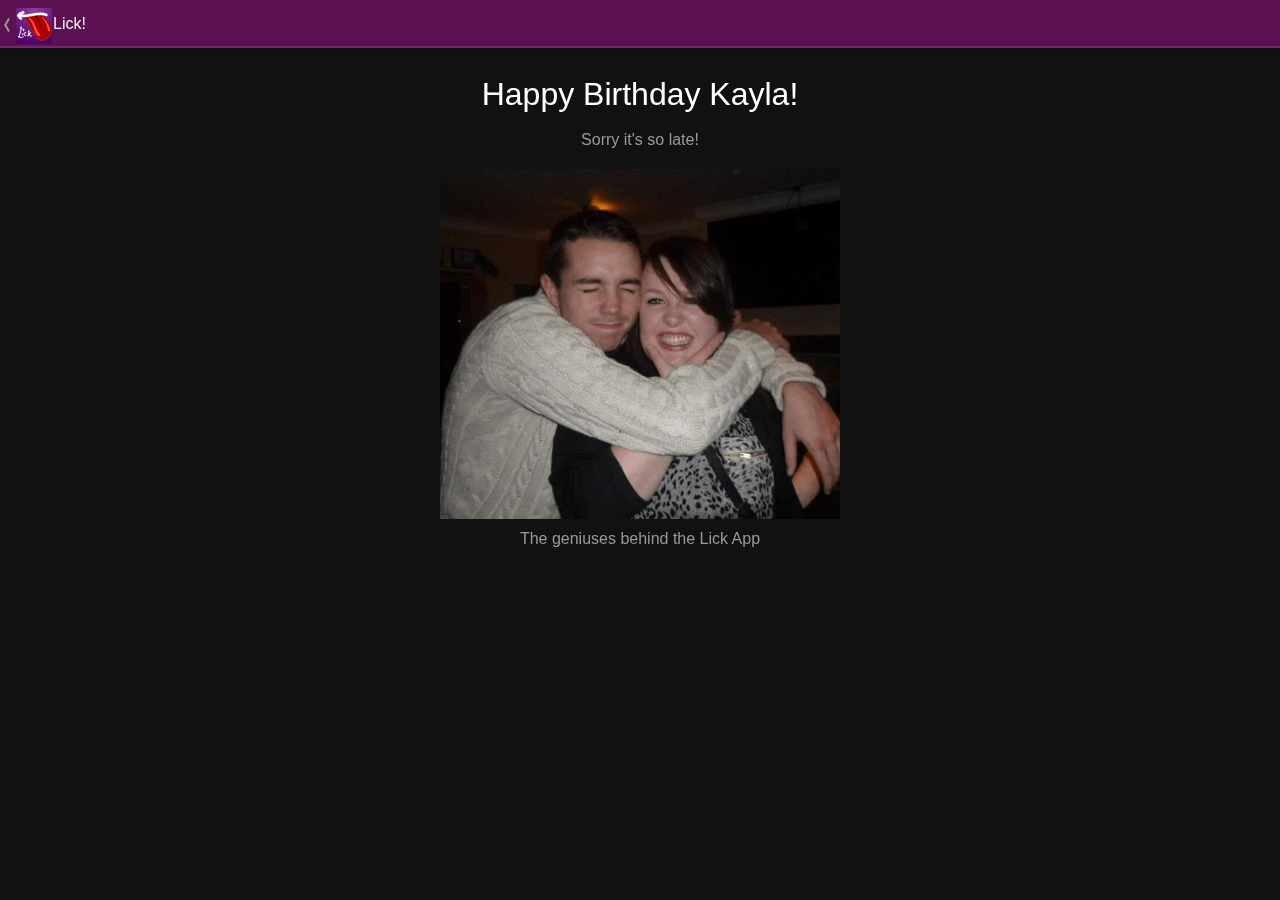
==== www/about.html @ b8319ca8 "Reset to Old Lick App" ====
<!DOCTYPE html>
<html>
<head>
  <meta charset="utf-8" />
  <meta name="format-detection" content="telephone=no" />
  <meta name="viewport" content="user-scalable=no, initial-scale=1, maximum-scale=1, minimum-scale=1, width=device-width" />
  
  <title>Play Lick App</title>

  <link rel="shortcut icon" href="favicon.png"/>

  <link rel="stylesheet" href="lib/css/base.css">
  <link rel="stylesheet" href="lib/css/action-bars.css">
  <link rel="stylesheet" href="lib/css/chevrons.css">
  <link rel="stylesheet" href="lib/css/tabs.css">
  <link rel="stylesheet" href="lib/css/content.css">
  <link rel="stylesheet" href="lib/css/buttons.css">
  <link rel="stylesheet" href="lib/css/forms.css">
  <link rel="stylesheet" href="lib/css/lists.css">
  <link rel="stylesheet" href="lib/css/spinners.css">
  <link rel="stylesheet" href="lib/css/icomoon.css">
  <link rel="stylesheet" href="lib/css/stack.css">
  <link rel="stylesheet" href="lib/css/sliders.css">

  <!-- For demo purposes only -->
  <style type="text/css">

  h1.intro {
    font-weight: 200;
    margin: 0.2em 0;
  }

  p {
    color: #999;
    margin-bottom: 1em;
  }

  .center-me {
    text-align: center;
  }
  </style>
</head>
<body ontouchstart="">

  <div class="page">
    <header class="action-bar fixed-top">
      <a href="index.html" class="app-icon action up">
        <i class="chevron"></i>
        <img src="lib/img/ico/apple-touch-icon-37-precomposed.png">
      </a>
      <h1 class="title">Lick!</h1>
    </header>

    <div class="content inset">
      <div align="center">
      <h1 class="intro">Happy Birthday Kayla!</h1>
      <p>Sorry it's so late!</p>
      <img width="400px" height="350px" src="lib/img/mat_kayla.png">
      <p>The geniuses behind the Lick App</p>
      <br>

      </div>
    </div>
  </div>

  <script src="lib/js/stack.js"></script>
  <script src="lib/js/action-bars.js"></script>
  <script src="lib/js/spinners.js"></script>
  <script src="lib/js/tabs.js"></script>
</body>
</html>
---- www/lib/css/base.css ----
/* Hard reset
-------------------------------------------------- */

html,
body,
div,
span,
iframe,
h1,
h2,
h3,
h4,
h5,
h6,
p,
blockquote,
pre,
a,
abbr,
acronym,
address,
big,
cite,
code,
del,
dfn,
em,
img,
ins,
kbd,
q,
s,
samp,
small,
strike,
strong,
sub,
sup,
tt,
var,
b,
u,
i,
center,
dl,
dt,
dd,
ol,
ul,
li,
fieldset,
form,
label,
legend,
table,
caption,
tbody,
tfoot,
thead,
tr,
th,
td,
article,
aside,
canvas,
details,
embed,
figure,
figcaption,
footer,
header,
hgroup,
menu,
nav,
output,
section,
summary,
time,
audio,
video {
  padding: 0;
  margin: 0;
  border: 0;
}

/* Prevents iOS text size adjust after orientation change, without disabling (Thanks to @necolas) */
html {
  -webkit-text-size-adjust: 100%;
      -ms-text-size-adjust: 100%;
  background-color: #000;
  padding-bottom: 1px;
}

/* Base styles
-------------------------------------------------- */

body {
  position: fixed;
  top: 0;
  right: 0;
  bottom: 0;
  left: 0;
  font: 16px/1.6 "Roboto", sans-serif;
  color: #fff;
  background-color: #000;
  -webkit-transform: translateZ(0px);
          transform: translateZ(0px);
}

/* Universal link styling */
a {
  color: #33B5E5;
  text-decoration: none;
  -webkit-tap-highlight-color: rgba(0, 0, 0, 0); /* Removes the dark touch outlines on links */
}

.selectable:active {
  background-color: rgba(51, 181, 229, 0.6);
}

.pull-right {
  float: right !important;
}
---- www/lib/css/action-bars.css ----
[class*="action-bar"] {
  position: absolute;
  right: 0;
  left: 0;
  z-index: 10;
  width: 100%;
  height: 48px;
  box-sizing: border-box;
}

.action-bar.fixed-top {
  top: 0;
}
.action-bar.fixed-bottom {
  bottom: 0;
}

.action-bar {
  border-bottom: 2px solid #7a2470;
  background-color: #5c1153;
  box-shadow: 0 2px 6px rgba(0,0,0,0.25);
}

.action-bar .title,
.action-bar .subtitle,
.action-bar .app-icon {
  float: left;
  display: inline-block;
}

.action-bar .title {
  display: inline-block;
  margin-left: 1px;
  font-weight: normal;
  color: #f0f0f0;
}

.action-bar h1.title {
  font-size: 16px;
  line-height: 48px;
}

.action-bar h2.title {
  font-size: 14px;
  line-height: 18px;
  padding: 8px 0 4px;
}

.action-bar .subtitle {
  color: #f3f3f3;
  font-size: 12px;
  font-weight: 200;
}

.action-bar .app-icon {
  position: relative;
  padding: 8px 0;
  margin-left: 16px;
  font-size: 24px;
  text-align: center;
  line-height: 24px;
}
.action-bar .app-icon.up {
  padding-left: 16px;
  margin-left: 0;
}

.action-bar .app-icon img {
  float: right;
}

ul.actions,
ul.actions li {
  display: inline-block;
}

ul.actions {
  list-style: none;
}

ul.actions.flex {
  width: 100%;
  display: -webkit-box;
  display:         box;
  -webkit-box-orient: horizontal;
          box-orient: horizontal;
}

ul.actions li {
  float: left;
}
ul.actions.flex > li {
  float: none;
  display: block;
  width: 100%;
  text-align: center;
}
ul.actions.flex > li.action-overflow {
  width: 48px;
  display: initial;
}

ul.actions li .action {
  width: 48px;
  height: 48px;
  box-sizing: border-box;
}

.action {
  display: inline-block;
  padding: 8px;
}
.action:active {
  background-color: rgba(51, 181, 229, 0.5);
  z-index: 1;
}

.action.page-action {
  position: relative;
}
.action.page-action:after {
  position: absolute;
  content: '';
  right: -1px;
  top: 12px;
  width: 1px;
  height: 24px;
  background-color: #333;
}

.action [class*="icon-"] {
  float: left;
  display: inline-block;
  width: 32px;
  height: 32px;
  line-height: 32px;
  font-size: 32px;
  color: #999;
  text-align: center;
}

.action .action-title {
  float: left;
  display: inline-block;
  margin: 0 25px 0 5px;
  height: 32px;
  color: #999;
  font-size: 11px;
  text-transform: uppercase;
  line-height: 32px;
  font-weight: bold;
}

.action-overflow {
  position: relative;
  -webkit-user-select: none;
     -moz-user-select: none;
}
.action-overflow-hidden {
  display: none !important;
}
.action-overflow-icon {
  cursor: pointer;
  padding: 21px 22px 20px 21px;
}
.action-overflow-icon i {
  position: relative;
  z-index: 0;
}
.action-overflow-icon i,
.action-overflow-icon i:before,
.action-overflow-icon i:after {
  display: block;
  width: 5px;
  height: 5px;
  background: #999;
}
.action-overflow-icon i:before,
.action-overflow-icon i:after {
  position: absolute;
  content: '';
  left: 0;
}
.action-overflow-icon i:before {
  top: -8px;
}
.action-overflow-icon i:after {
  top: 8px;
}
---- www/lib/css/chevrons.css ----
.chevron {
  position: absolute;
  display: block;
  height: 18px;
  left: 3px;
  -webkit-backface-visibility: hidden;
}

.chevron:before,
.chevron:after {
  position: relative;
  display: block;
  width: 8px;
  height: 2px;
  background-color: #999;
  content: '';
}

.chevron:before {
  top: 13px;
  -webkit-transform: rotate(-60deg);
          transform: rotate(-60deg);
}
.chevron:after {
  top: 17px;
  -webkit-transform: rotate(60deg);
          transform: rotate(60deg);
}
---- www/lib/css/tabs.css ----
.tab-fixed {
  position: absolute;
  right: 0;
  left: 0;
  z-index: 1;
  height: 48px;
  box-sizing: border-box;
  background-color: #333;
  -webkit-backface-visibility: hidden;
  display: block;
}

.action-bar ~ [class*="tab-"] {
  top: 48px;
}

.tab-fixed {
  height: 48px;
  box-shadow: 0 2px 6px rgba(0,0,0,0.25);
}

.tab-fixed ul.tab-inner,
.tab-scrollable ul.tab-inner {
  display: -webkit-box;
  display:         box;
  -webkit-box-orient: horizontal;
          box-orient: horizontal;
  list-style: none;
}

ul.tab-inner li a {
  display: block;
  font-size: 11px;
  color: #fff;
  text-transform: uppercase;
  text-overflow: ellipsis;
  overflow: hidden;
  box-sizing: border-box;
}

ul.tab-inner li:last-child a {
  border-right-width: 0;
}

.tab-fixed ul.tab-inner {
  width: 100%;
}

.tab-fixed ul.tab-inner li {
  whitespace: nowrap;
  overflow: hidden;
  text-align: center;
  -webkit-box-flex: 1;
     -moz-box-flex: 1;
          box-flex: 1;
}

.tab-fixed ul.tab-inner li:active {
  background-color: rgba(51, 181, 229, 0.6);
}

.tab-fixed ul.tab-inner li.active a {
  border-bottom: 5px solid #33b5e5;
}

.tab-fixed ul.tab-inner li a {
  position: relative;
  font-weight: bold;
  height: 48px;
  box-sizing: border-box;
  line-height: 52px;
}

/** 
 * Note: There seems to be a bug where a strange gap appears
 * between the tabs. This could only be visible on the desktop
 * version, but it's still annoying when testing. And it appears
 * to only happen on Chrome.
 */
.tab-fixed ul.tab-inner li a:after {
  position: absolute;
  content: '';
  width: 1px;
  height: 24px;
  top: 13px;
  right: 0;
  background-color: #424242;
}
.tab-fixed ul.tab-inner li:last-child a:after,
.tab-fixed ul.tab-inner li:active a:after {
  background-color: transparent;
}

[class|="tab"] ul.tab-inner li a [class*="icon-"],
[class|=" tab"] ul.tab-inner li a [class*="icon-"] {
  font-size: 28px;
  line-height: 48px;
}

.tab-slider {
  position: absolute;
  top: 0;
  right: 0;
  bottom: 0;
  left: 0;
}
.tab-item {
  position: absolute;
  display: none;
  width: 100%;
  top: 0;
  bottom: 0;
  -webkit-transition: -webkit-transform 0.1s ease-out;
          transition:         transform 0.1s ease-out;
}

.tab-item.active,
.tab-item.in-transition {
  display: inline-block;
}

/**
 * Scrollable Tabs
 * The lines from here are still on the works.
 */
.tab-scrollable {
  z-index: 9;
  top: 48px;
  height: 32px;
  background-color: #424242;
  overflow: hidden;
  white-space: nowrap;
  position: relative;
}

.tab-scrollable:before,
.tab-scrollable:after {
  content: '';
  position: absolute;
  width: 60px;
  height: 32px;
  top: 0;
}

.tab-scrollable:before {
  left: 0;
  background: -webkit-gradient(linear, left top, right top, color-stop(0%,rgba(0,0,0,0.)), color-stop(100%,rgba(0,0,0,0)));
  background: -webkit-linear-gradient(left,  rgba(0,0,0,0.2) 0%,rgba(0,0,0,0) 100%);
  background: linear-gradient(to right,  rgba(0,0,0,0.2) 0%,rgba(0,0,0,0) 100%);
}
.tab-scrollable:after {
  right: 0;
  background: -webkit-gradient(linear, left top, right top, color-stop(0%,rgba(0,0,0,0)), color-stop(100%,rgba(0,0,0,0.2)));
  background: -webkit-linear-gradient(left,  rgba(0,0,0,0) 0%,rgba(0,0,0,0.2) 100%);
  background: linear-gradient(to right,  rgba(0,0,0,0) 0%,rgba(0,0,0,0.2) 100%);
}

.tab-scrollable ul.tab-inner {
  height: 32px;
}

.tab-scrollable ul.tab-inner li {
  display: inline-block;
}

.tab-scrollable ul.tab-inner li a {
  padding: 10px 30px 9px;
  color: #999;
}
.tab-scrollable ul.tab-inner li.active a,
.tab-scrollable ul.tab-inner li:active a  {
  color: #fff;
}
---- www/lib/css/content.css ----
.page {
  position: fixed;
  top: 0;
  right: 0;
  bottom: 0;
  left: 0;
  width: 100%;
  box-sizing: border-box;
  -webkit-transition-property: top, bottom;
          transition-property: top, bottom;
  -webkit-transition-duration: .2s, .2s;
          transition-duration: .2s, .2s;
  -webkit-transition-timing-function: linear, linear;
          transition-timing-function: linear, linear;
  -webkit-overflow-scrolling: touch;
  -webkit-backface-visibility: hidden;
}

/* Wrapper to be used around all content not in .action-bar and .tab */
.content {
  position: absolute;
  top: 0;
  right: 0;
  bottom: 0;
  left: 0;
  overflow: auto;
  overflow-x: hidden; /* Not sure if this is really required here */
  background-color: #111;
  color: #fff;
  box-sizing: border-box;
  width: 100%;
}

/* Hack to force all relatively and absolutely positioned elements still render while scrolling
   Note: This is a bug for "-webkit-overflow-scrolling: touch" */
.content > * {
  -webkit-transform: translateZ(0px);
          transform: translateZ(0px);
}

.action-bar + .tab-fixed + .content,
.action-bar + .tab-fixed + .action-bar + .content {
  top: 96px;
}

.action-bar ~ .content,
.tab-fixed ~ .content  {
  top: 48px;
}

.action-bar.fixed-bottom ~ .content {
  bottom: 48px;
}

.inset {
  padding: 15px;
}

.flex {
  width: 100%;
  display: -webkit-box;
  display: -moz-box;
  display: box;
  -webkit-box-orient: horizontal;
          box-orient: horizontal;
}

.flex > * {
  -webkit-box-flex: 1;
          box-flex: 1;
}
---- www/lib/css/buttons.css ----
[class*="btn"] {
  font-family: Roboto, sans-serif;
  border: none;
  padding: 11px 36px 10px;
  background: #474747;
  border-radius: 2px;
  -webkit-box-shadow: inset 0 1px 0 rgba(255,255,255,0.5), 0 2px 3px rgba(0,0,0,0.5);
     -moz-box-shadow: inset 0 1px 0 rgba(255,255,255,0.5), 0 2px 3px rgba(0,0,0,0.5);
          box-shadow: inset 0 1px 0 rgba(255,255,255,0.5), 0 2px 3px rgba(0,0,0,0.5);
  color: #fff;
  font-weight: 200;
  font-size: 16px;
  line-height: 14px;
  -webkit-box-sizing: border-box;
  box-sizing: border-box;
  margin-bottom: 10px;
  vertical-align: middle;
  width: 300px;
}

[class*="btn"]:hover,
[class*="btn"].hover,
[class*="btn"]:focus,
[class*="btn"].focused {
  outline: none;
  background: #660066;
  -webkit-box-shadow: inset 0 0 1px 2pt #491B50, 0 2px 3px rgba(0,0,0,0.5);
     -moz-box-shadow: inset 0 0 1px 2pt #491B50, 0 2px 3px rgba(0,0,0,0.5);
          box-shadow: inset 0 0 1px 2pt #491B50, 0 2px 3px rgba(0,0,0,0.5);
}

[class*="btn"]:active,
[class*="btn"].active {
  background: #B200B2;
  -webkit-box-shadow: inset 0 1px 0 #FF99FF, 0 2px 3px #FF99FF, 0 0 2px 2pt #FF99FF;
     -moz-box-shadow: inset 0 1px 0 #FF99FF, 0 2px 3px #FF99FF, 0 0 2px 2pt #FF99FF;
          box-shadow: inset 0 1px 0 #FF99FF, 0 2px 3px #FF99FF, 0 0 2px 2pt #FF99FF;
  border: none;
  padding: 11px 36px 10px;
}

[class*="btn"]:disabled,
[class*="btn"].disabled,
.btn[disabled],
.btn-small[disabled] {
  opacity: 0.3;
}

[class*="btn"] + [class*="btn"] {
  margin-left: 3px;
}

.btn-small {
  font-size: 12px;
}

.btn-block {
  width: 100%;
}

.btn-block + .btn-block {
  margin-left: 0;
}
---- www/lib/css/forms.css ----
form {
  width: 100%;
  box-sizing: border-box;
}

input,
select,
textarea {
  font-family: Roboto, sans-serif;
  font-weight: normal;
}

input[type="password"].input-text {
  font-family: monospace;
}

.input-text {
  display: block;
  outline: none;
  border: none;
  border-bottom: 1px solid #333;
  background: transparent;
  color: #fff;
  width: 100%;
  height: 48px;
  padding: 10px 5px 0;
  margin: 0 0 8px 0;
  font-size: 14px;
  box-sizing: border-box;
  -webkit-transition: border ease-out 0.2s;
     -moz-transition: border ease-out 0.2s;
  -webkit-tap-highlight-color: rgba(0, 0, 0, 0);
  vertical-align: middle;
}

.input-text:focus {
  border-bottom: 1px solid #037ea7;
}

legend,
label {
  display: block;
  width: 100%;
  border-bottom: 2px solid #595959;
  line-height: 18px;
  font-size: 11px;
  font-weight: bold;
  text-transform: uppercase;
  padding: 5px 5px 3px;
  margin-top: 10px;
  color: #ccc;
  box-sizing: border-box;
}

.form-actions {
  margin-top: 20px;
}

[class*="flex"].input-text + [class*="flex"].input-text {
  margin-left: 10px;
}

/* Flexible form */
.form-flex {
  width: 100%;
}

.form-flex .flex-group {
  margin: 0;
  display: -webkit-box;
  display:         box;
  -webkit-box-orient: horizontal;
          box-orient: horizontal;
}
.form-flex .flex-group .flex1 {
  -webkit-box-flex: 1;
          box-flex: 1;
}
.form-flex .flex-group .flex2 {
  -webkit-box-flex: 2;
          box-flex: 2;
}
.form-flex .flex-group .flex3 {
  -webkit-box-flex: 3;
          box-flex: 3;
}

.flex-group > :nth-child(n) {
  margin-left: 10px;
}
.flex-group > :first-child {
  margin-left: 0;
}


/* To make the form elements look pretty on desktop */
@media (min-width: 768px) {
  
  .input-text {
    margin: 0;
    padding: 18px 5px 10px;
  }
  
}
---- www/lib/css/lists.css ----
.list {
  display: block;
  list-style: none;
}

.list > li {
  border-top: 1px solid #424242;
  line-height: 38px;
  padding: 5px;
  box-sizing: border-box;
  color: #fff;
}

.list > li.list-divider {
  border-top: none;
  border-bottom: 2px solid #595959;
  line-height: 18px;
  font-size: 11px;
  font-weight: bold;
  text-transform: uppercase;
  padding: 5px 5px 3px;
  margin-top: 5px;
  color: #ccc;
}

.list-divider + li {
  border-top: none;
}

.list > li > a {
  display: block;
  color: inherit;
}

.list-item-single-line,
.list-item-two-lines h3,
.list-item-two-lines p {
  white-space: nowrap;
  overflow: hidden;
  text-overflow: ellipsis;
}

.list-item-single-line {
  height: 48px;
  font-size: 14px;
}

.list-item-two-lines {
  height: 64px;
}
.list-item-two-lines h3 {
  font-size: 16px;
  font-weight: normal;
  line-height: 40px;
  height: 32px;
}
.list-item-two-lines p {
  font-size: 12px;
  line-height: 12px;
  text-overflow: ellipsis;
  color: #bbb;
  height: 16px;
}

.list-item-multi-line h3 {
  font-size: 16px;
  font-weight: normal;
  line-height: 40px;
  height: 32px;
  color: #fff;
}
.list-item-multi-line p {
  font-size: 12px;
  line-height: 1.2em;
  color: #bbb;
  padding-bottom: 8px;
}
---- www/lib/css/spinners.css ----
.form-spinner .toggle-spinner {
  position: relative;
  display: block;
  height: 48px;
  box-sizing: border-box;
  vertical-align: middle;
  font-size: 14px;
  text-transform: uppercase;
  text-align: right;
  padding: 14px 20px 6px 40px;
  border-bottom: 1px solid #333;
  color: #f2f2f2;
  outline: none;
}
.form-spinner .toggle-spinner:after {
  content: '';
  position: absolute;
  right: 0;
  width: 0;
  height: 0;
  top: 36px;
  margin-left: -4px;
  border-right: 12px solid rgba(0, 0, 0, 0);
  border-top: 12px solid #777;
  -webkit-transform: rotate(180deg);
          transform: rotate(180deg);
}

.spinner {
  position: absolute;
  display: none;
  z-index: 0;
  padding: 0;
  list-style: none;
  line-height: 1.1;
  background-color: #222;
  background-clip: border-box;
  border-radius: 2px;
  box-shadow: 0 0 10px rgba(0, 0, 0, 0.6);
  opacity: 0;
  -webkit-transition: all ease-out .1s;
          transition: all ease-out .1s;
  -webkit-transform: scale(.8, .8) translateY(-20px);
          transform: scale(.8, .8) translateY(-20px);
}

.spinner li {
  margin: 0;
  float: left;
  width: 100%;
  border-bottom: 1px solid #333;
  text-align: left;
}
.spinner li:first-child {
  border-top-left-radius: 2px;
  border-top-right-radius: 2px;
}
.spinner li:last-child {
  border-bottom: none;
  border-bottom-left-radius: 2px;
  border-bottom-right-radius: 2px;
}
.spinner li:hover,
.spinner li:active {
  background-color: rgba(51, 181, 229, 0.6);
}
.spinner li a {
  float: left;
  display: block;
  padding: 17px 15px 16px;
  white-space: nowrap;
  width: 200px;
  box-sizing: border-box;
  color: #f0f0f0 !important;
  font-weight: normal;
}

.action-bar .spinner {
  -webkit-transform-origin-x: 50%;
          transform-origin-x: 50%;
}
.action-bar.fixed-top .spinner {
  -webkit-transform-origin-y: 0px;
          transform-origin-y: 0px;
}
.action-bar.fixed-bottom .spinner {
  -webkit-transform-origin-y: 100%;
          transform-origin-y: 100%;
}

.action-bar.fixed-top .spinner,
.action-bar.fixed-top .spinner.active {
  top: 48px;
}
.action-bar.fixed-bottom .spinner,
.action-bar.fixed-bottom .spinner.active {
  bottom: 48px;
}

.spinner.active,
.action-bar.fixed-top .spinner.active,
.action-bar.fixed-bottom .spinner.active {
  opacity: 1;
  z-index: 99;
  -webkit-transform: scale(1, 1) translateY(0);
          transform: scale(1, 1) translateY(0);
}

.action-overflow .spinner {
  right: 10px;
}

.form-spinner {
  position: relative;
  margin-left: 10px;
  min-width: 100px;
}

.form-spinner .spinner {
  right: 0;
}
---- www/lib/css/icomoon.css ----
@font-face {
	font-family: 'icomoon';
	src:url('../fonts/icomoon.eot');
	src:url('../fonts/icomoon.eot?#iefix') format('embedded-opentype'),
		url('../fonts/icomoon.woff') format('woff'),
		url('../fonts/icomoon.ttf') format('truetype'),
		url('../fonts/icomoon.svg#icomoon') format('svg');
	font-weight: normal;
	font-style: normal;
}

/* Use the following CSS code if you want to use data attributes for inserting your icons */
[data-icon]:before {
	font-family: 'icomoon';
	content: attr(data-icon);
	speak: none;
	font-weight: normal;
	font-variant: normal;
	text-transform: none;
	line-height: 1;
	-webkit-font-smoothing: antialiased;
}

/* Use the following CSS code if you want to have a class per icon */
/*
Instead of a list of all class selectors,
you can use the generic selector below, but it's slower:
[class*="icon-"] {
*/
.icon-back, .icon-accept, .icon-cancel, .icon-chevron-up, .icon-chevron-down, .icon-forward, .icon-chevron-right, .icon-chevron-left, .icon-refresh, .icon-information, .icon-help, .icon-search, .icon-settings, .icon-vote-down, .icon-heart, .icon-star-half, .icon-vote-up, .icon-star-full, .icon-star-empty, .icon-cloud, .icon-folder, .icon-calendar, .icon-tags, .icon-add-tag, .icon-sort-by-size, .icon-grid, .icon-view-as-list, .icon-attachment, .icon-new-image, .icon-new-event, .icon-new-attachment, .icon-new-message, .icon-new, .icon-merge, .icon-import-export, .icon-calendar-event, .icon-mail, .icon-edit, .icon-trash, .icon-cut, .icon-copy, .icon-backspace, .icon-clipboard, .icon-image, .icon-read, .icon-remove, .icon-save, .icon-select-all, .icon-split, .icon-undo, .icon-unread, .icon-add-group, .icon-add-person, .icon-cc-bcc, .icon-chat, .icon-forward-2, .icon-slideshow, .icon-rotate-right, .icon-rotate-left, .icon-globe, .icon-crop, .icon-location-marker, .icon-map, .icon-direction, .icon-share, .icon-send, .icon-reply-all, .icon-reply, .icon-person, .icon-group, .icon-add-to-queue, .icon-download, .icon-fast-forward, .icon-full-screen, .icon-pin, .icon-next, .icon-pause, .icon-pause-2, .icon-play, .icon-play-2, .icon-previous, .icon-repeat, .icon-replay, .icon-return-from-full-screen, .icon-brightness-high, .icon-brightness-auto, .icon-bluetooth-searching, .icon-bluetooth-connected, .icon-bluetooth, .icon-brightness, .icon-battery, .icon-add-alarm, .icon-alarm, .icon-key, .icon-upload, .icon-stop, .icon-shuffle, .icon-rewind, .icon-brightness-medium, .icon-call, .icon-camera, .icon-dashboard, .icon-dial, .icon-hang-up, .icon-power-auto, .icon-power-none, .icon-power, .icon-location-target, .icon-location-off, .icon-location-searching, .icon-microphone, .icon-microphone-off, .icon-clock, .icon-camera-video-rotate, .icon-camera-rotate, .icon-storage, .icon-locked, .icon-storage-sd, .icon-screen-lock-portrait, .icon-screen-rotate, .icon-screen-lock-landscape, .icon-call-volume, .icon-unlocked, .icon-new-account, .icon-signal, .icon-signal-2, .icon-usb, .icon-mouse, .icon-smartphone, .icon-fries, .icon-video, .icon-volume-off, .icon-volume-adjust, .icon-airplane, .icon-airplane-2, .icon-alert, .icon-alert-2, .icon-laptop, .icon-desktop, .icon-joystick, .icon-headphones, .icon-headphones-mic, .icon-keyboard {
	font-family: 'icomoon';
	speak: none;
	font-style: normal;
	font-weight: normal;
	font-variant: normal;
	text-transform: none;
	line-height: 1;
	-webkit-font-smoothing: antialiased;
}
.icon-back:before {
	content: "\e001";
}
.icon-accept:before {
	content: "\e002";
}
.icon-cancel:before {
	content: "\e003";
}
.icon-chevron-up:before {
	content: "\e004";
}
.icon-chevron-down:before {
	content: "\e005";
}
.icon-forward:before {
	content: "\e006";
}
.icon-chevron-right:before {
	content: "\e007";
}
.icon-chevron-left:before {
	content: "\e008";
}
.icon-refresh:before {
	content: "\e009";
}
.icon-information:before {
	content: "\e010";
}
.icon-help:before {
	content: "\e011";
}
.icon-search:before {
	content: "\e012";
}
.icon-settings:before {
	content: "\e013";
}
.icon-vote-down:before {
	content: "\e020";
}
.icon-heart:before {
	content: "\e021";
}
.icon-star-half:before {
	content: "\e023";
}
.icon-vote-up:before {
	content: "\e022";
}
.icon-star-full:before {
	content: "\e024";
}
.icon-star-empty:before {
	content: "\e025";
}
.icon-cloud:before {
	content: "\e030";
}
.icon-folder:before {
	content: "\e031";
}
.icon-calendar:before {
	content: "\e032";
}
.icon-tags:before {
	content: "\e033";
}
.icon-add-tag:before {
	content: "\e034";
}
.icon-sort-by-size:before {
	content: "\e035";
}
.icon-grid:before {
	content: "\e036";
}
.icon-view-as-list:before {
	content: "\e037";
}
.icon-attachment:before {
	content: "\e040";
}
.icon-new-image:before {
	content: "\e04e";
}
.icon-new-event:before {
	content: "\e04d";
}
.icon-new-attachment:before {
	content: "\e04b";
}
.icon-new-message:before {
	content: "\e04c";
}
.icon-new:before {
	content: "\e04a";
}
.icon-merge:before {
	content: "\e049";
}
.icon-import-export:before {
	content: "\e048";
}
.icon-calendar-event:before {
	content: "\e047";
}
.icon-mail:before {
	content: "\e046";
}
.icon-edit:before {
	content: "\e045";
}
.icon-trash:before {
	content: "\e044";
}
.icon-cut:before {
	content: "\e043";
}
.icon-copy:before {
	content: "\e042";
}
.icon-backspace:before {
	content: "\e041";
}
.icon-clipboard:before {
	content: "\e04f";
}
.icon-image:before {
	content: "\e050";
}
.icon-read:before {
	content: "\e051";
}
.icon-remove:before {
	content: "\e052";
}
.icon-save:before {
	content: "\e053";
}
.icon-select-all:before {
	content: "\e054";
}
.icon-split:before {
	content: "\e055";
}
.icon-undo:before {
	content: "\e056";
}
.icon-unread:before {
	content: "\e057";
}
.icon-add-group:before {
	content: "\e060";
}
.icon-add-person:before {
	content: "\e061";
}
.icon-cc-bcc:before {
	content: "\e062";
}
.icon-chat:before {
	content: "\e063";
}
.icon-forward-2:before {
	content: "\e064";
}
.icon-slideshow:before {
	content: "\e083";
}
.icon-rotate-right:before {
	content: "\e082";
}
.icon-rotate-left:before {
	content: "\e081";
}
.icon-globe:before {
	content: "\e073";
}
.icon-crop:before {
	content: "\e080";
}
.icon-location-marker:before {
	content: "\e072";
}
.icon-map:before {
	content: "\e071";
}
.icon-direction:before {
	content: "\e070";
}
.icon-share:before {
	content: "\e06a";
}
.icon-send:before {
	content: "\e069";
}
.icon-reply-all:before {
	content: "\e068";
}
.icon-reply:before {
	content: "\e067";
}
.icon-person:before {
	content: "\e066";
}
.icon-group:before {
	content: "\e065";
}
.icon-add-to-queue:before {
	content: "\e090";
}
.icon-download:before {
	content: "\e091";
}
.icon-fast-forward:before {
	content: "\e092";
}
.icon-full-screen:before {
	content: "\e093";
}
.icon-pin:before {
	content: "\e094";
}
.icon-next:before {
	content: "\e095";
}
.icon-pause:before {
	content: "\e096";
}
.icon-pause-2:before {
	content: "\e097";
}
.icon-play:before {
	content: "\e098";
}
.icon-play-2:before {
	content: "\e099";
}
.icon-previous:before {
	content: "\e09a";
}
.icon-repeat:before {
	content: "\e09b";
}
.icon-replay:before {
	content: "\e09c";
}
.icon-return-from-full-screen:before {
	content: "\e09d";
}
.icon-brightness-high:before {
	content: "\e0b9";
}
.icon-brightness-auto:before {
	content: "\e0b8";
}
.icon-bluetooth-searching:before {
	content: "\e0b7";
}
.icon-bluetooth-connected:before {
	content: "\e0b6";
}
.icon-bluetooth:before {
	content: "\e0b5";
}
.icon-brightness:before {
	content: "\e0b4";
}
.icon-battery:before {
	content: "\e0b3";
}
.icon-add-alarm:before {
	content: "\e0b1";
}
.icon-alarm:before {
	content: "\e0b2";
}
.icon-key:before {
	content: "\e0b0";
}
.icon-upload:before {
	content: "\e0a1";
}
.icon-stop:before {
	content: "\e0a0";
}
.icon-shuffle:before {
	content: "\e09f";
}
.icon-rewind:before {
	content: "\e09e";
}
.icon-brightness-medium:before {
	content: "\e0ba";
}
.icon-call:before {
	content: "\e0bb";
}
.icon-camera:before {
	content: "\e0bc";
}
.icon-dashboard:before {
	content: "\e0bd";
}
.icon-dial:before {
	content: "\e0be";
}
.icon-hang-up:before {
	content: "\e0bf";
}
.icon-power-auto:before {
	content: "\e0c0";
}
.icon-power-none:before {
	content: "\e0c1";
}
.icon-power:before {
	content: "\e0c2";
}
.icon-location-target:before {
	content: "\e0c3";
}
.icon-location-off:before {
	content: "\e0c4";
}
.icon-location-searching:before {
	content: "\e0c5";
}
.icon-microphone:before {
	content: "\e0c6";
}
.icon-microphone-off:before {
	content: "\e0c7";
}
.icon-clock:before {
	content: "\e0d5";
}
.icon-camera-video-rotate:before {
	content: "\e0d4";
}
.icon-camera-rotate:before {
	content: "\e0d3";
}
.icon-storage:before {
	content: "\e0d2";
}
.icon-locked:before {
	content: "\e0d1";
}
.icon-storage-sd:before {
	content: "\e0d0";
}
.icon-screen-lock-portrait:before {
	content: "\e0ce";
}
.icon-screen-rotate:before {
	content: "\e0cf";
}
.icon-screen-lock-landscape:before {
	content: "\e0cd";
}
.icon-call-volume:before {
	content: "\e0cc";
}
.icon-unlocked:before {
	content: "\e0cb";
}
.icon-new-account:before {
	content: "\e0ca";
}
.icon-signal:before {
	content: "\e0c9";
}
.icon-signal-2:before {
	content: "\e0c8";
}
.icon-usb:before {
	content: "\e0d6";
}
.icon-mouse:before {
	content: "\e0f6";
}
.icon-smartphone:before {
	content: "\e0f7";
}
.icon-fries:before {
	content: "\e000";
}
.icon-video:before {
	content: "\e0d7";
}
.icon-volume-off:before {
	content: "\e0d8";
}
.icon-volume-adjust:before {
	content: "\e0d9";
}
.icon-airplane:before {
	content: "\e0e0";
}
.icon-airplane-2:before {
	content: "\e0e1";
}
.icon-alert:before {
	content: "\e0e2";
}
.icon-alert-2:before {
	content: "\e0e3";
}
.icon-laptop:before {
	content: "\e0f0";
}
.icon-desktop:before {
	content: "\e0f1";
}
.icon-joystick:before {
	content: "\e0f2";
}
.icon-headphones:before {
	content: "\e0f3";
}
.icon-headphones-mic:before {
	content: "\e0f4";
}
.icon-keyboard:before {
	content: "\e0f5";
}
---- www/lib/css/stack.css ----
.page.fade {
  z-index: 0;
}

.page.push {
  -webkit-animation: push .2s;
          animation: push .2s;
  z-index: 1;
}

.page.pop {
  -webkit-animation: pop .2s;
          animation: pop .2s;
  z-index: 1;
}

@-webkit-keyframes push {
  from {
    opacity: 0;
    -webkit-transform: scale(.7, .7);
  }
  to {
    opacity: 1;
    -webkit-transform: scale(1, 1);
  }
}

@keyframes push {
  from {
    opacity: 0;
    transform: scale(.7, .7);
  }
  to {
    opacity: 1;
    transform: scale(1, 1);
  }
}

@-webkit-keyframes pop {
  from {
    opacity: 1;
    -webkit-transform: scale(1, 1);
  }
  to {
    opacity: 0;
    -webkit-transform: scale(.7, .7);
  }
}


/* To make the form elements look pretty on desktop */
@media (min-width: 768px) {
  
  .page.push * {
    -webkit-animation: push .2s;
            animation: push .2s;
    z-index: 1;
  }

  .page.pop * {
    -webkit-animation: pop .2s;
            animation: pop .2s;
    z-index: 1;
  }
  
}
---- www/lib/css/sliders.css ----
.slider,
.slider > li {
  width: 100%;
}

.slider > ul {
  list-style: none;
}
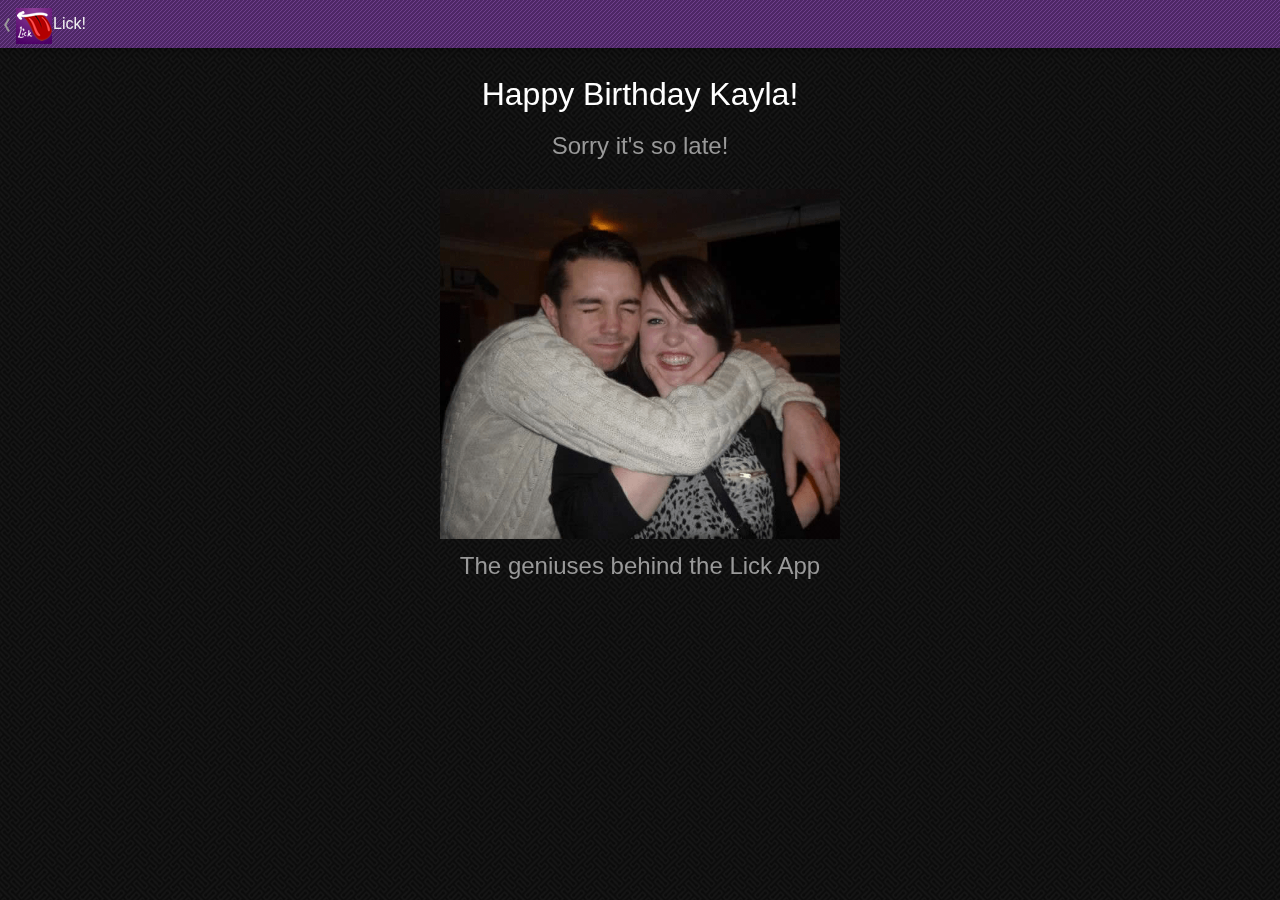
==== commit fc6846d1: "Updated the styles of the buttons and the action bar" ====
--- a/www/about.html
+++ b/www/about.html
@@ -10,35 +10,20 @@
   <link rel="shortcut icon" href="favicon.png"/>
 
   <link rel="stylesheet" href="lib/css/base.css">
-  <link rel="stylesheet" href="lib/css/action-bars.css">
+<!--   <link rel="stylesheet" href="lib/css/action-bars.css"> -->
   <link rel="stylesheet" href="lib/css/chevrons.css">
   <link rel="stylesheet" href="lib/css/tabs.css">
   <link rel="stylesheet" href="lib/css/content.css">
-  <link rel="stylesheet" href="lib/css/buttons.css">
+<!--   <link rel="stylesheet" href="lib/css/buttons.css"> -->
   <link rel="stylesheet" href="lib/css/forms.css">
   <link rel="stylesheet" href="lib/css/lists.css">
   <link rel="stylesheet" href="lib/css/spinners.css">
   <link rel="stylesheet" href="lib/css/icomoon.css">
   <link rel="stylesheet" href="lib/css/stack.css">
   <link rel="stylesheet" href="lib/css/sliders.css">
+  <link rel="stylesheet" href="lib/css/styles.css">
 
   <!-- For demo purposes only -->
-  <style type="text/css">
-
-  h1.intro {
-    font-weight: 200;
-    margin: 0.2em 0;
-  }
-
-  p {
-    color: #999;
-    margin-bottom: 1em;
-  }
-
-  .center-me {
-    text-align: center;
-  }
-  </style>
 </head>
 <body ontouchstart="">
 
--- a/www/lib/css/base.css
+++ b/www/lib/css/base.css
@@ -87,7 +87,7 @@
 html {
   -webkit-text-size-adjust: 100%;
       -ms-text-size-adjust: 100%;
-  background-color: #000;
+/*  background-color: #000;*/
   padding-bottom: 1px;
 }
 
@@ -103,6 +103,7 @@
   font: 16px/1.6 "Roboto", sans-serif;
   color: #fff;
   background-color: #000;
+  background-image: url(../../old_img/patterns/pw_maze_black.png);
   -webkit-transform: translateZ(0px);
           transform: translateZ(0px);
 }
--- a/www/lib/css/content.css
+++ b/www/lib/css/content.css
@@ -25,7 +25,7 @@
   left: 0;
   overflow: auto;
   overflow-x: hidden; /* Not sure if this is really required here */
-  background-color: #111;
+/*  background-color: #111;*/
   color: #fff;
   box-sizing: border-box;
   width: 100%;
--- a/www/lib/css/buttons.css
+++ b/www/lib/css/buttons.css
@@ -60,4 +60,4 @@
 
 .btn-block + .btn-block {
   margin-left: 0;
-}
+}--- a/www/lib/css/styles.css
+++ b/www/lib/css/styles.css
@@ -0,0 +1,355 @@
+
+/*		Basics list 	*/
+
+body {
+	background-image: url(../../old_img/patterns/pw_maze_black.png);
+}
+
+h1.intro {
+    font-weight: 200;
+    margin: 0.2em 0;
+  }
+
+p {
+    color: #999;
+    margin-bottom: 1em;
+    font-size: 1.5em
+ }
+
+.center-me {
+    text-align: center;
+}
+
+
+/*		Action Bar 		*/
+
+[class*="action-bar"] {
+  position: absolute;
+  right: 0;
+  left: 0;
+  z-index: 10;
+  width: 100%;
+  height: 48px;
+  box-sizing: border-box;
+}
+
+.action-bar.fixed-top {
+  top: 0;
+}
+.action-bar.fixed-bottom {
+  bottom: 0;
+}
+
+.action-bar {
+/*  border-bottom: 2px solid #5c1153;*/
+  background-color: #5c1153;
+  background-image: url(../../old_img/patterns/light_pattern.png); 
+  box-shadow: 0 2px 6px rgba(0,0,0,0.25);
+}
+
+.action-bar .title,
+.action-bar .subtitle,
+.action-bar .app-icon {
+  float: left;
+  display: inline-block;
+}
+
+.action-bar .title {
+  display: inline-block;
+  margin-left: 1px;
+  font-weight: normal;
+  color: #f0f0f0;
+}
+
+.action-bar h1.title {
+  font-size: 16px;
+  line-height: 48px;
+}
+
+.action-bar h2.title {
+  font-size: 14px;
+  line-height: 18px;
+  padding: 8px 0 4px;
+}
+
+.action-bar .subtitle {
+  color: #f3f3f3;
+  font-size: 12px;
+  font-weight: 200;
+}
+
+.action-bar .app-icon {
+  position: relative;
+  padding: 8px 0;
+  margin-left: 16px;
+  font-size: 24px;
+  text-align: center;
+  line-height: 24px;
+}
+.action-bar .app-icon.up {
+  padding-left: 16px;
+  margin-left: 0;
+}
+
+.action-bar .app-icon img {
+  float: right;
+}
+
+ul.actions,
+ul.actions li {
+  display: inline-block;
+}
+
+ul.actions {
+  list-style: none;
+}
+
+ul.actions.flex {
+  width: 100%;
+  display: -webkit-box;
+  display:         box;
+  -webkit-box-orient: horizontal;
+          box-orient: horizontal;
+}
+
+ul.actions li {
+  float: left;
+}
+ul.actions.flex > li {
+  float: none;
+  display: block;
+  width: 100%;
+  text-align: center;
+}
+ul.actions.flex > li.action-overflow {
+  width: 48px;
+  display: initial;
+}
+
+ul.actions li .action {
+  width: 48px;
+  height: 48px;
+  box-sizing: border-box;
+}
+
+.action {
+  display: inline-block;
+  padding: 8px;
+}
+.action:active {
+  background-color: rgba(51, 181, 229, 0.5);
+  z-index: 1;
+}
+
+.action.page-action {
+  position: relative;
+}
+.action.page-action:after {
+  position: absolute;
+  content: '';
+  right: -1px;
+  top: 12px;
+  width: 1px;
+  height: 24px;
+  background-color: #333;
+}
+
+.action [class*="icon-"] {
+  float: left;
+  display: inline-block;
+  width: 32px;
+  height: 32px;
+  line-height: 32px;
+  font-size: 32px;
+  color: #999;
+  text-align: center;
+}
+
+.action .action-title {
+  float: left;
+  display: inline-block;
+  margin: 0 25px 0 5px;
+  height: 32px;
+  color: #999;
+  font-size: 11px;
+  text-transform: uppercase;
+  line-height: 32px;
+  font-weight: bold;
+}
+
+.action-overflow {
+  position: relative;
+  -webkit-user-select: none;
+     -moz-user-select: none;
+}
+.action-overflow-hidden {
+  display: none !important;
+}
+.action-overflow-icon {
+  cursor: pointer;
+  padding: 21px 22px 20px 21px;
+}
+.action-overflow-icon i {
+  position: relative;
+  z-index: 0;
+}
+.action-overflow-icon i,
+.action-overflow-icon i:before,
+.action-overflow-icon i:after {
+  display: block;
+  width: 5px;
+  height: 5px;
+  background: #999;
+}
+.action-overflow-icon i:before,
+.action-overflow-icon i:after {
+  position: absolute;
+  content: '';
+  left: 0;
+}
+.action-overflow-icon i:before {
+  top: -8px;
+}
+.action-overflow-icon i:after {
+  top: 8px;
+}
+
+/*	Buttons 		*/
+
+
+[class*="btn2"] {
+  font-family: Roboto, sans-serif;
+  border: none;
+  padding: 11px 36px 10px;
+/*  background: #474747;*/
+/*  border-radius: 2px;*/
+/*  -webkit-box-shadow: inset 0 1px 0 rgba(255,255,255,0.5), 0 2px 3px rgba(0,0,0,0.5);
+     -moz-box-shadow: inset 0 1px 0 rgba(255,255,255,0.5), 0 2px 3px rgba(0,0,0,0.5);
+          box-shadow: inset 0 1px 0 rgba(255,255,255,0.5), 0 2px 3px rgba(0,0,0,0.5);*/
+  font-weight: 200;
+  font-size: 16px;
+  line-height: 14px;
+  -webkit-box-sizing: border-box;
+  box-sizing: border-box;
+  margin-bottom: 10px;
+  vertical-align: middle;
+  width: 300px;
+
+/*From Custom Buttons*/
+
+  border: none;
+/*  font-family: inherit;*/
+/*  font-size: 1em;*/
+  color: #fff;
+  background: none;
+/*  padding: 0.75em 1em;*/
+/*  margin: 10px 20px;*/
+  text-transform: uppercase;
+  text-decoration: none;
+  text-align: center;
+/*  font-weight: 70;*/
+  border-radius: 3px;
+  box-shadow: 0px -3px 0px 0px #852f2f inset;
+    -webkit-box-shadow: 0px -3px 0px 0px #852f2f inset;
+     -moz-box-shadow: 0px -3px 0px 0px #852f2f inset;
+  outline: 0 6px #852f2f;
+  background-color: #e74c3c;
+  -webkit-transition: all 0.1s;
+  -moz-transition: all 0.1s;
+  transition: all 0.1s;
+}
+
+[class*="btn2"]:hover,
+[class*="btn2"].hover,
+[class*="btn2"]:focus,
+[class*="btn2"].focused {
+/*  outline: none;
+  background: #660066;*/
+/*  -webkit-box-shadow: inset 0 0 1px 2pt #491B50, 0 2px 3px rgba(0,0,0,0.5);
+     -moz-box-shadow: inset 0 0 1px 2pt #491B50, 0 2px 3px rgba(0,0,0,0.5);
+          box-shadow: inset 0 0 1px 2pt #491B50, 0 2px 3px rgba(0,0,0,0.5);*/
+  			box-shadow: 0px -3px 0px 0px #c0392b inset;
+  	-webkit-box-shadow: 0px -3px 0px 0px #c0392b inset;
+  		-moz-box-shadow: 0px -3px 0px 0px #c0392b inset;
+  outline: 0 6px #c0392b;
+  background-color: #ea6153;
+  top: 0px;
+}
+
+[class*="btn2"]:active,
+[class*="btn2"].active {
+/*  background: #B200B2;*/
+/*  -webkit-box-shadow: inset 0 1px 0 #FF99FF, 0 2px 3px #FF99FF, 0 0 2px 2pt #FF99FF;
+     -moz-box-shadow: inset 0 1px 0 #FF99FF, 0 2px 3px #FF99FF, 0 0 2px 2pt #FF99FF;
+          box-shadow: inset 0 1px 0 #FF99FF, 0 2px 3px #FF99FF, 0 0 2px 2pt #FF99FF;*/
+/*  border: none;
+  padding: 11px 36px 10px;*/
+  			box-shadow: 0 0 #c0392b;
+  	-webkit-box-shadow: 0 0 #c0392b;
+     	-moz-box-shadow: 0 0 #c0392b;
+  background-color: #c0392b;
+  top: 0px;
+}
+
+[class*="btn2"]:disabled,
+[class*="btn2"].disabled,
+.btn2[disabled],
+.btn2-small[disabled] {
+  opacity: 0.3;
+}
+
+[class*="btn2"] + [class*="btn2"] {
+  margin-left: 3px;
+}
+
+.btn2-small {
+  font-size: 12px;
+}
+
+.btn2-block {
+  width: 100%;
+}
+
+.btn2-block + .btn2-block {
+  margin-left: 0;
+}
+
+
+
+.btn3 {
+    border: none;
+    font-family: inherit;
+    font-size: 1em;
+    color: #fff;
+    background: none;
+    padding: 0.75em 1em;
+    margin: 10px 20px;
+    text-transform: uppercase;
+    text-decoration: none;
+    text-align: center;
+    font-weight: 70;
+    border-radius: 3px;
+    box-shadow: 0px -3px 0px 0px #852f2f inset;
+    outline: 0 6px #852f2f;
+    background-color: #e74c3c;
+    -webkit-transition: all 0.1s;
+    -moz-transition: all 0.1s;
+    transition: all 0.1s;
+/*    max-width: 400px; */
+/*    float: right; */
+}
+
+.btn3:hover {
+    box-shadow: 0px -3px 0px 0px #c0392b inset;
+    outline: 0 6px #c0392b;
+    background-color: #ea6153;
+    top: 0px;
+}
+
+.btn3:active {
+    box-shadow: 0 0 #c0392b;
+    background-color: #c0392b;
+    top: 0px;
+}
+
+
